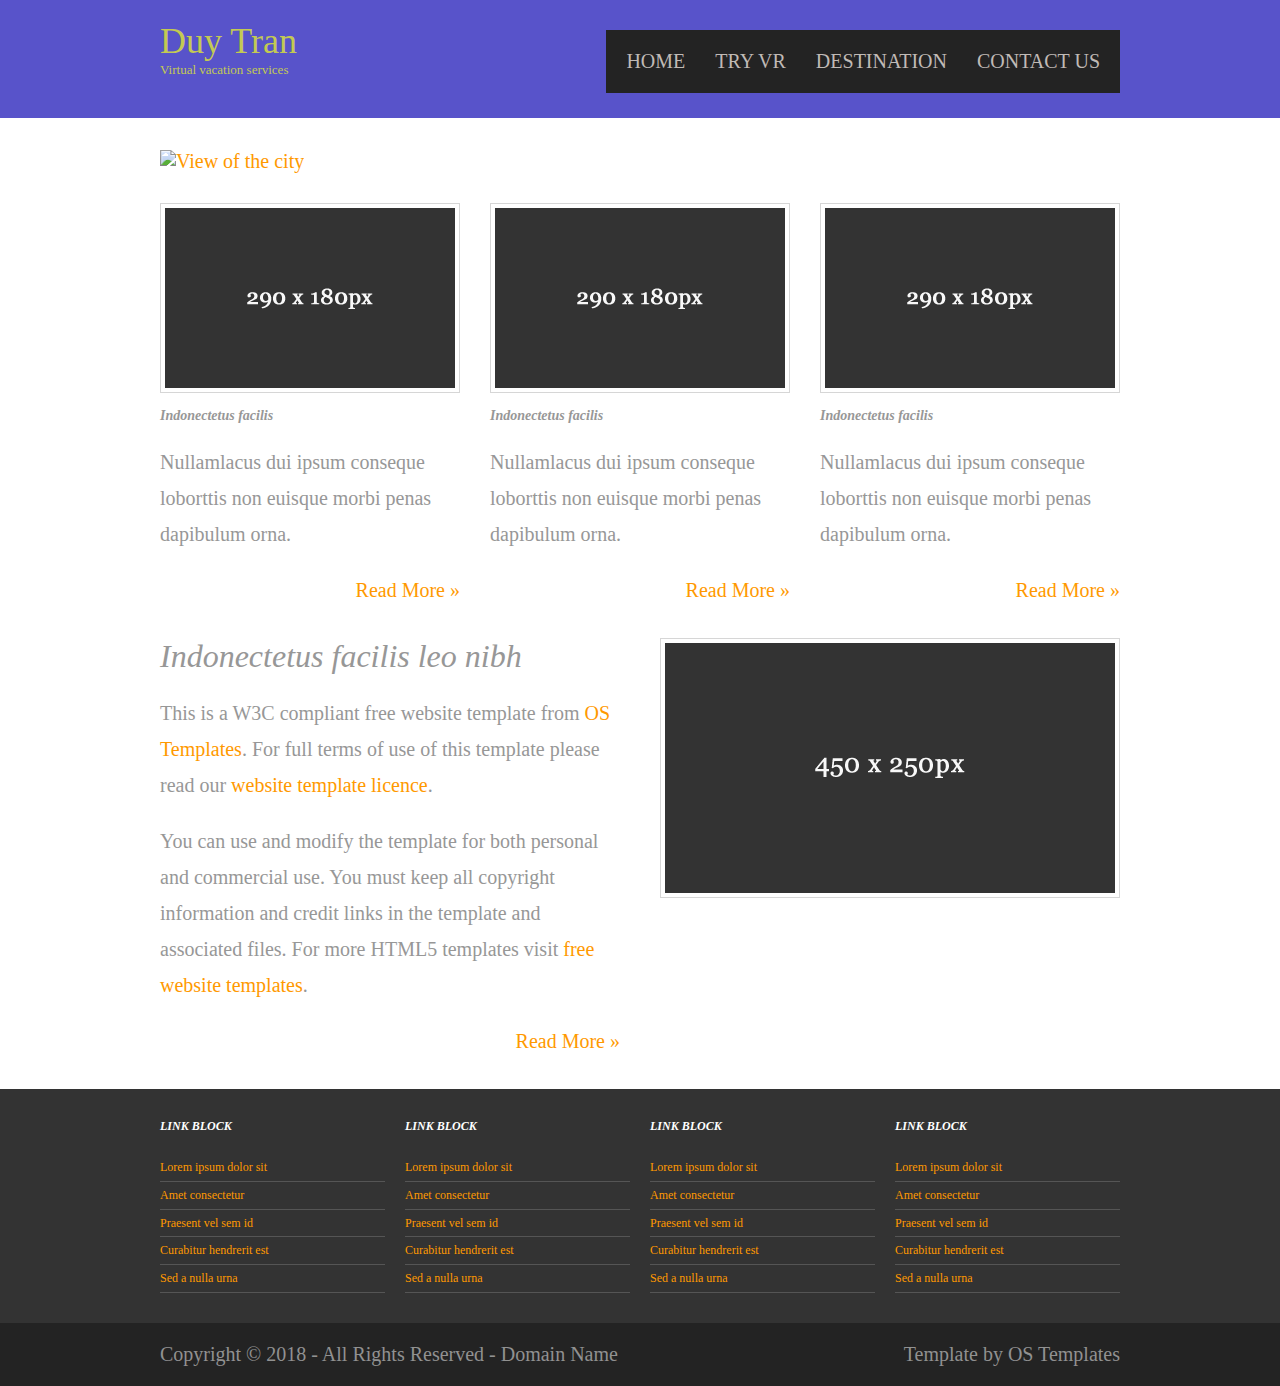
==== index.html @ 193c51e2 "assign3" ====
<!DOCTYPE html>
<html lang="en" dir="ltr">
<head>
<title>Virtual Vacation services</title>
<meta charset="UTF-8">
<link rel="stylesheet" href="styles/layout.css" type="text/css">
<!--[if lt IE 9]><script src="scripts/html5shiv.js"></script><![endif]-->
</head>
<body>
<div class="wrapper row1">
  <header id="header" class="clear">
    <div id="hgroup">
      <h1><a href="#">Duy Tran</a></h1>
      <h2>Virtual vacation services</h2>
    </div>
    <nav>
      <ul>
        <li><a href="#">Home</a></li>
        <li><a href="#">Try VR</a></li>
        <li><a href="#">Destination</a></li>
        <li class="last"><a href="#">Contact Us</a></li>
      </ul>
    </nav>
  </header>
</div>
<!-- content -->
<div class="wrapper row2">
  <div id="container" class="clear">
    <!-- Slider -->
    <section id="slider"><a href="#"><img src="C:/Users/duytr/OneDrive/Pictures/hochiminhcity.jpg" alt="View of the city" width="960" height="360"></a></section>
    <!-- main content -->
    <div id="homepage">
      <!-- Services -->
      <section id="services" class="clear">
        <article class="one_third">
          <figure><img src="images/demo/290x180.gif" width="290" height="180" alt="">
            <figcaption>
              <h2>Indonectetus facilis</h2>
              <p>Nullamlacus dui ipsum conseque loborttis non euisque morbi penas dapibulum orna.</p>
              <footer class="more"><a href="#">Read More &raquo;</a></footer>
            </figcaption>
          </figure>
        </article>
        <article class="one_third">
          <figure><img src="images/demo/290x180.gif" width="290" height="180" alt="">
            <figcaption>
              <h2>Indonectetus facilis</h2>
              <p>Nullamlacus dui ipsum conseque loborttis non euisque morbi penas dapibulum orna.</p>
              <footer class="more"><a href="#">Read More &raquo;</a></footer>
            </figcaption>
          </figure>
        </article>
        <article class="one_third lastbox">
          <figure><img src="images/demo/290x180.gif" width="290" height="180" alt="">
            <figcaption>
              <h2>Indonectetus facilis</h2>
              <p>Nullamlacus dui ipsum conseque loborttis non euisque morbi penas dapibulum orna.</p>
              <footer class="more"><a href="#">Read More &raquo;</a></footer>
            </figcaption>
          </figure>
        </article>
      </section>
      <!-- / Services -->
      <!-- ########################################################################################## -->
      <!-- ########################################################################################## -->
      <!-- ########################################################################################## -->
      <!-- ########################################################################################## -->
      <!-- Introduction -->
      <section id="intro" class="last clear">
        <article>
          <figure><img src="images/demo/450x250.gif" width="450" height="250" alt="">
            <figcaption>
              <h2>Indonectetus facilis leo nibh</h2>
              <p>This is a W3C compliant free website template from <a href="https://www.os-templates.com/" title="Free Website Templates">OS Templates</a>. For full terms of use of this template please read our <a href="https://www.os-templates.com/template-terms">website template licence</a>.</p>
              <p>You can use and modify the template for both personal and commercial use. You must keep all copyright information and credit links in the template and associated files. For more HTML5 templates visit <a href="https://www.os-templates.com/">free website templates</a>.</p>
              <footer class="more"><a href="#">Read More &raquo;</a></footer>
            </figcaption>
          </figure>
        </article>
      </section>
      <!-- / Introduction -->
    </div>
    <!-- / content body -->
  </div>
</div>
<!-- Footer -->
<div class="wrapper row3">
  <div id="footer" class="clear">
    <!-- Section One -->
    <section class="one_quarter">
      <h2 class="title">Link Block</h2>
      <nav>
        <ul>
          <li><a href="#">Lorem ipsum dolor sit</a></li>
          <li><a href="#">Amet consectetur</a></li>
          <li><a href="#">Praesent vel sem id</a></li>
          <li><a href="#">Curabitur hendrerit est</a></li>
          <li class="last"><a href="#">Sed a nulla urna</a></li>
        </ul>
      </nav>
    </section>
    <!-- Section Two -->
    <section class="one_quarter">
      <h2 class="title">Link Block</h2>
      <nav>
        <ul>
          <li><a href="#">Lorem ipsum dolor sit</a></li>
          <li><a href="#">Amet consectetur</a></li>
          <li><a href="#">Praesent vel sem id</a></li>
          <li><a href="#">Curabitur hendrerit est</a></li>
          <li class="last"><a href="#">Sed a nulla urna</a></li>
        </ul>
      </nav>
    </section>
    <!-- Section Three -->
    <section class="one_quarter">
      <h2 class="title">Link Block</h2>
      <nav>
        <ul>
          <li><a href="#">Lorem ipsum dolor sit</a></li>
          <li><a href="#">Amet consectetur</a></li>
          <li><a href="#">Praesent vel sem id</a></li>
          <li><a href="#">Curabitur hendrerit est</a></li>
          <li class="last"><a href="#">Sed a nulla urna</a></li>
        </ul>
      </nav>
    </section>
    <!-- Section Four -->
    <section class="one_quarter lastbox">
      <h2 class="title">Link Block</h2>
      <nav>
        <ul>
          <li><a href="#">Lorem ipsum dolor sit</a></li>
          <li><a href="#">Amet consectetur</a></li>
          <li><a href="#">Praesent vel sem id</a></li>
          <li><a href="#">Curabitur hendrerit est</a></li>
          <li class="last"><a href="#">Sed a nulla urna</a></li>
        </ul>
      </nav>
    </section>
    <!-- / Section -->
  </div>
</div>
<!-- Copyright -->
<div class="wrapper row4">
  <footer id="copyright" class="clear">
    <p class="fl_left">Copyright &copy; 2018 - All Rights Reserved - <a href="#">Domain Name</a></p>
    <p class="fl_right">Template by <a target="_blank" href="https://www.os-templates.com/" title="Free Website Templates">OS Templates</a></p>
  </footer>
</div>
</body>
</html>
---- styles/layout.css ----
/*
HTML 5 Template Name: Basic 88
File: Layout CSS
Author: OS Templates
Author URI: https://www.os-templates.com/
Licence: <a href="https://www.os-templates.com/template-terms">Website Template Licence</a>
*/

html{overflow-y:scroll;} /* Forces a scrollbar when the viewport is larger than the websites content - CSS3 */

body{margin:0; padding:0; font-size:20px; font-family:cursive, "Pacifico", Times, serif; color:#919191; background-color:#232323;}

.clear:after{content:"."; display:block; height:0; clear:both; visibility:hidden; line-height:0;}
.clear{display:block; clear:both;}
html[xmlns] .clear{display:block;}
* html .clear{height:1%;}

a{outline:none; text-decoration:none;}

code{font-weight:normal; font-style:normal; font-family:Georgia, "Times New Roman", Times, serif;}

.fl_left{float:left;}
.fl_right{float:right;}

img{margin:0; padding:0; border:none; line-height:normal; vertical-align:middle;}
.imgholder, .imgl, .imgr{padding:4px; border:1px solid #D6D6D6; text-align:center;}
.imgl{float:left; margin:0 15px 15px 0; clear:left;}
.imgr{float:right; margin:0 0 15px 15px; clear:right;}

/*----------------------------------------------HTML 5 Overrides-------------------------------------*/

address, article, aside, figcaption, figure, footer, header, nav, section{display:block; margin:0; padding:0;}

q{display:block; padding:0 10px 8px 10px; color:#979797; background-color:#ECECEC; font-style:italic; line-height:normal;}
q:before{content:'� '; font-size:26px;}
q:after{content:' �'; font-size:26px; line-height:0;}

/* ----------------------------------------------Wrapper-------------------------------------*/

div.wrapper{display:block; width:100%; margin:0; padding:0; text-align:left;}

.row1, .row1 a{color:#C3CA53;  background-color:#5853CA ;}
.row2{color:#979797; background-color:#FFFFFF;}
.row2 a{color:#FF9900; background-color:#FFFFFF;}
.row3{color:#989898; background-color:#333333;}
.row3 a{color:#FF9900; background-color:#333333;}
.row4, .row4 a{color:#919191; background-color:#232323;}

/*----------------------------------------------Generalise-------------------------------------*/

#header, #container, #footer, #copyright{display:block; width:960px; margin:0 auto;}

nav ul{margin:0; padding:0; list-style:none;}

h1, h2, h3, h4, h5, h6{margin:0; padding:0; font-size:32px; font-weight:normal; font-style:italic; line-height:normal;}

address{font-style:normal;}

blockquote, q{display:block; padding:8px 10px; color:#979797; background-color:#ECECEC; font-style:italic; line-height:normal;}
blockquote:before, q:before{content:'� '; font-size:26px;}
blockquote:after, q:after{content:' �'; font-size:26px; line-height:0;}

form, fieldset, legend{margin:0; padding:0; border:none;}
legend{display:none;}
input, textarea, select{font-size:12px; font-family:Georgia,"Times New Roman",Times,serif;}

.one_quarter, .two_quarter, .three_quarter, .four_quarter{display:block; float:left; margin:0 20px 0 0;}
.one_quarter{width:225px;}
.two_quarter{width:470px;}
.three_quarter{width:715px;}
.four_quarter{width:960px; float:none; margin-right:0; clear:both;}

.one_third, .two_third, .three_third{display:block; float:left; margin:0 30px 0 0;}
.one_third{width:300px;}
.two_third{width:630px;}
.three_third{width:960px; float:none; margin-right:0; clear:both;}

.lastbox{margin-right:0;}

/*----------------------------------------------Header-------------------------------------*/

#header{padding:20px 0;}

#header #hgroup{float:left; margin:0 0 20px 0;}
#header #hgroup h1, #header #hgroup h2{font-weight:normal; font-style:normal; text-transform:none;}
#header #hgroup h1{font-size:36px;}
#header #hgroup h2{font-size:13px;}

#header nav{display:block; float:right; margin:10px 0 0 0; padding:20px 0; color:#C0BAB6; background-color:#232323;}
#header nav ul{padding:0 20px;}
#header nav li{display:inline; margin-right:25px; text-transform:uppercase;}
#header nav li.last{margin-right:0;}
#header nav li a{color:#C0BAB6; background-color:#232323;}
#header nav li a:hover{color:#FF9900; background-color:#232323;}

/*----------------------------------------------Content Area-------------------------------------*/

#container{padding:30px 0;}
#container section{display:block; width:100%; margin:0 0 30px 0; padding:0;}
#container .last{margin:0;}
#container .more{text-align:right;}

/* ------Slider-----*/

#container #slider{}

/* ------Main Content-----*/

#container #homepage{display:block; width:100%; line-height:1.8em;}

#container #homepage #services{}
#container #homepage #services article{}
#container #homepage #services article figure{}
#container #homepage #services article figure img{margin:0 0 15px 0; padding:4px; border:1px solid #D6D6D6;}
#container #homepage #services article figure figcaption{}
#container #homepage #services article figure h2{font-size:14px; font-weight:bold;}
#container #homepage #services article figure footer{}

#container #homepage #intro{}
#container #homepage #intro article{}
#container #homepage #intro article figure{}
#container #homepage #intro article figure img{float:right; margin:0 0 10px 0; padding:4px; border:1px solid #D6D6D6;}
#container #homepage #intro article figure figcaption{float:left; width:460px;}
#container #homepage #intro article figure h2{}
#container #homepage #intro article figure footer{}

/*----------------------------------------------Footer-------------------------------------*/

#footer{padding:30px 0; font-size:12px; line-height:1.4em;}

#footer section h2.title{margin:0 0 25px 0; padding:0; color:#FFFFFF; background-color:#333333; font-size:12px; font-weight:bold; text-transform:uppercase;}

#footer section nav li{margin:0 0 5px 0; padding:0 0 5px 0; border-bottom:1px solid #555555;}
#footer section nav li.last{margin:0;}

/*----------------------------------------------Copyright-------------------------------------*/

#copyright{padding:20px 0;}
#copyright p{margin:0; padding: 0;}
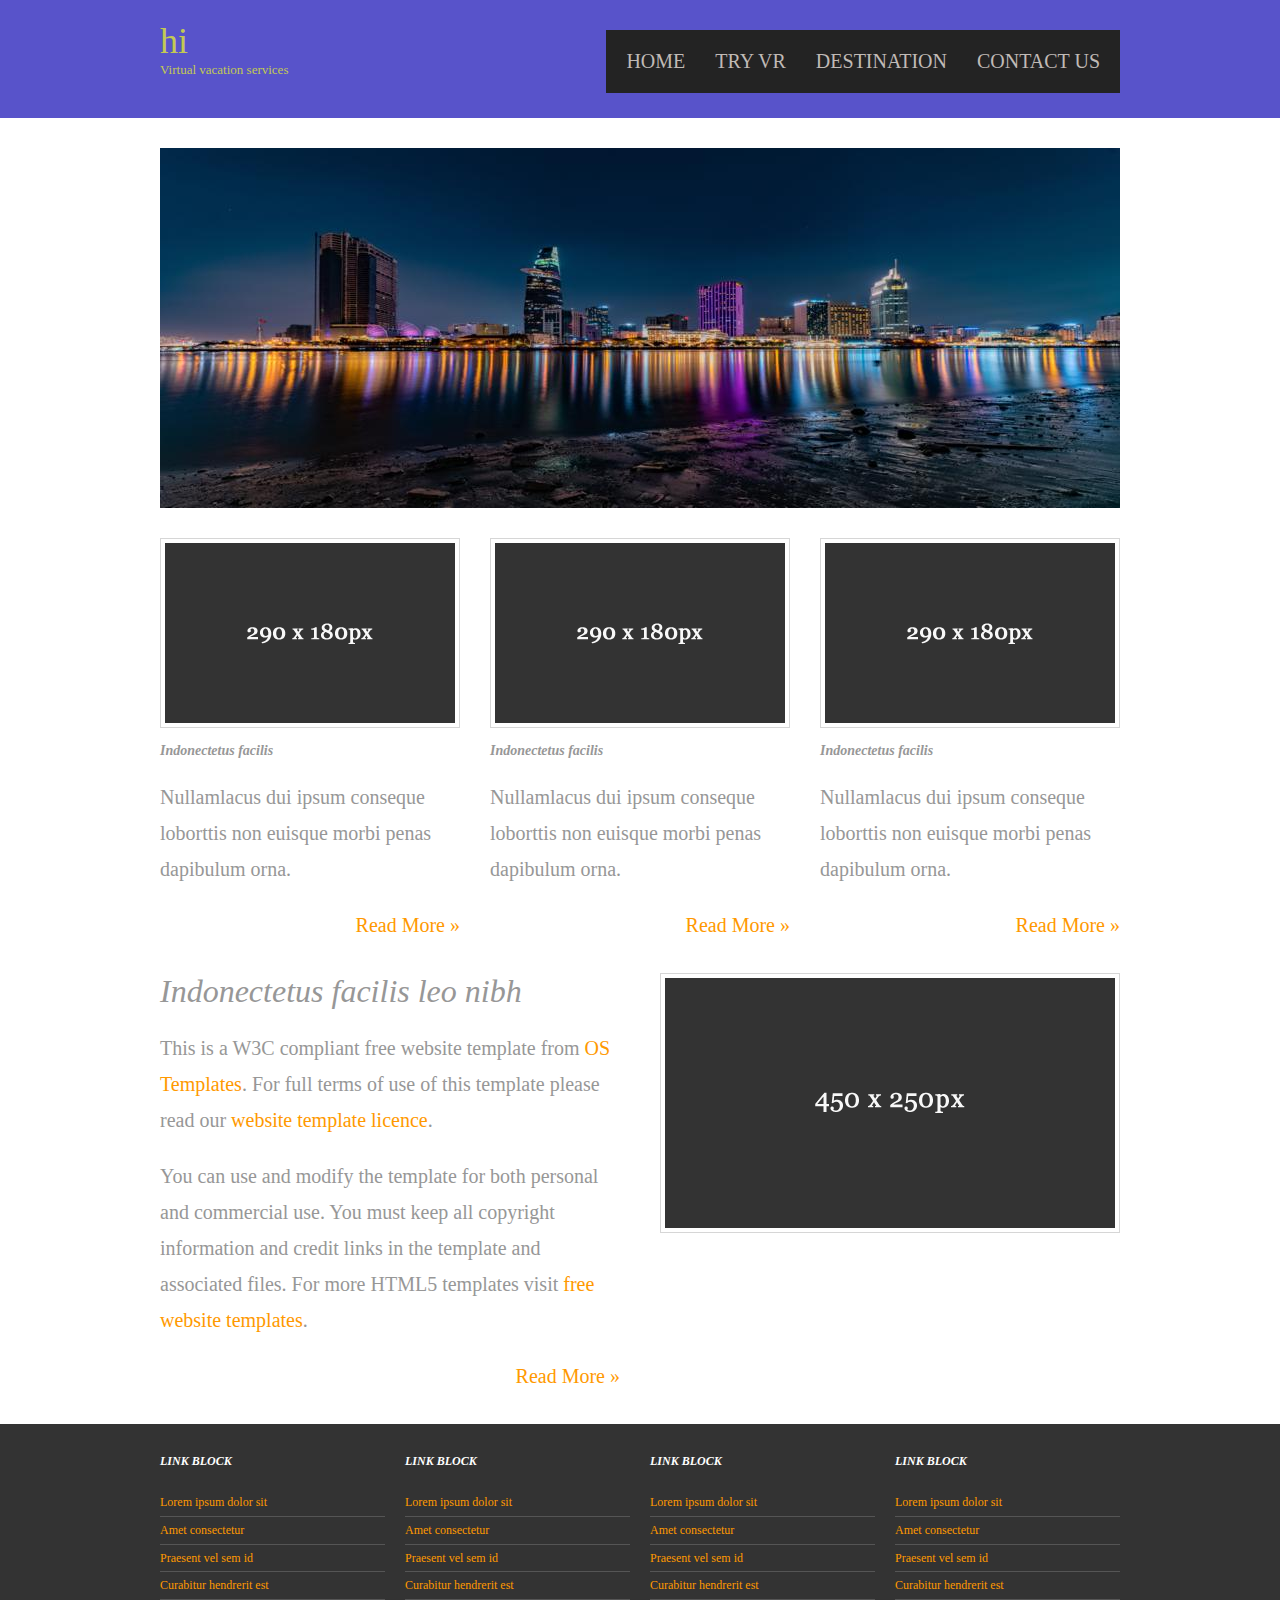
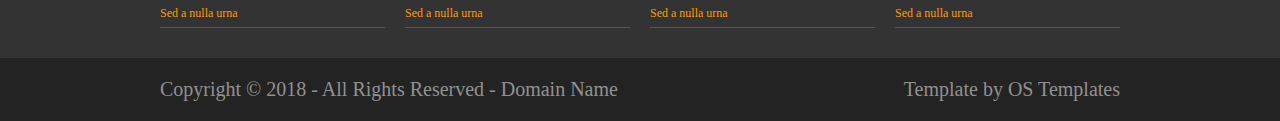
==== commit ec537716: "pic" ====
--- a/index.html
+++ b/index.html
@@ -1,152 +1,161 @@
 <!DOCTYPE html>
 <html lang="en" dir="ltr">
+
 <head>
-<title>Virtual Vacation services</title>
-<meta charset="UTF-8">
-<link rel="stylesheet" href="styles/layout.css" type="text/css">
-<!--[if lt IE 9]><script src="scripts/html5shiv.js"></script><![endif]-->
+  <title>Virtual Vacation services</title>
+  <meta charset="UTF-8">
+  <link rel="stylesheet" href="styles/layout.css" type="text/css">
+  <!--[if lt IE 9]><script src="scripts/html5shiv.js"></script><![endif]-->
 </head>
+
 <body>
-<div class="wrapper row1">
-  <header id="header" class="clear">
-    <div id="hgroup">
-      <h1><a href="#">Duy Tran</a></h1>
-      <h2>Virtual vacation services</h2>
-    </div>
-    <nav>
-      <ul>
-        <li><a href="#">Home</a></li>
-        <li><a href="#">Try VR</a></li>
-        <li><a href="#">Destination</a></li>
-        <li class="last"><a href="#">Contact Us</a></li>
-      </ul>
-    </nav>
-  </header>
-</div>
-<!-- content -->
-<div class="wrapper row2">
-  <div id="container" class="clear">
-    <!-- Slider -->
-    <section id="slider"><a href="#"><img src="C:/Users/duytr/OneDrive/Pictures/hochiminhcity.jpg" alt="View of the city" width="960" height="360"></a></section>
-    <!-- main content -->
-    <div id="homepage">
-      <!-- Services -->
-      <section id="services" class="clear">
-        <article class="one_third">
-          <figure><img src="images/demo/290x180.gif" width="290" height="180" alt="">
-            <figcaption>
-              <h2>Indonectetus facilis</h2>
-              <p>Nullamlacus dui ipsum conseque loborttis non euisque morbi penas dapibulum orna.</p>
-              <footer class="more"><a href="#">Read More &raquo;</a></footer>
-            </figcaption>
-          </figure>
-        </article>
-        <article class="one_third">
-          <figure><img src="images/demo/290x180.gif" width="290" height="180" alt="">
-            <figcaption>
-              <h2>Indonectetus facilis</h2>
-              <p>Nullamlacus dui ipsum conseque loborttis non euisque morbi penas dapibulum orna.</p>
-              <footer class="more"><a href="#">Read More &raquo;</a></footer>
-            </figcaption>
-          </figure>
-        </article>
-        <article class="one_third lastbox">
-          <figure><img src="images/demo/290x180.gif" width="290" height="180" alt="">
-            <figcaption>
-              <h2>Indonectetus facilis</h2>
-              <p>Nullamlacus dui ipsum conseque loborttis non euisque morbi penas dapibulum orna.</p>
-              <footer class="more"><a href="#">Read More &raquo;</a></footer>
-            </figcaption>
-          </figure>
-        </article>
-      </section>
-      <!-- / Services -->
-      <!-- ########################################################################################## -->
-      <!-- ########################################################################################## -->
-      <!-- ########################################################################################## -->
-      <!-- ########################################################################################## -->
-      <!-- Introduction -->
-      <section id="intro" class="last clear">
-        <article>
-          <figure><img src="images/demo/450x250.gif" width="450" height="250" alt="">
-            <figcaption>
-              <h2>Indonectetus facilis leo nibh</h2>
-              <p>This is a W3C compliant free website template from <a href="https://www.os-templates.com/" title="Free Website Templates">OS Templates</a>. For full terms of use of this template please read our <a href="https://www.os-templates.com/template-terms">website template licence</a>.</p>
-              <p>You can use and modify the template for both personal and commercial use. You must keep all copyright information and credit links in the template and associated files. For more HTML5 templates visit <a href="https://www.os-templates.com/">free website templates</a>.</p>
-              <footer class="more"><a href="#">Read More &raquo;</a></footer>
-            </figcaption>
-          </figure>
-        </article>
-      </section>
-      <!-- / Introduction -->
-    </div>
-    <!-- / content body -->
-  </div>
-</div>
-<!-- Footer -->
-<div class="wrapper row3">
-  <div id="footer" class="clear">
-    <!-- Section One -->
-    <section class="one_quarter">
-      <h2 class="title">Link Block</h2>
+  <div class="wrapper row1">
+    <header id="header" class="clear">
+      <div id="hgroup">
+        <h1><a href="#">hi</a></h1>
+        <h2>Virtual vacation services</h2>
+      </div>
       <nav>
         <ul>
-          <li><a href="#">Lorem ipsum dolor sit</a></li>
-          <li><a href="#">Amet consectetur</a></li>
-          <li><a href="#">Praesent vel sem id</a></li>
-          <li><a href="#">Curabitur hendrerit est</a></li>
-          <li class="last"><a href="#">Sed a nulla urna</a></li>
+          <li><a href="#">Home</a></li>
+          <li><a href="#">Try VR</a></li>
+          <li><a href="#">Destination</a></li>
+          <li class="last"><a href="#">Contact Us</a></li>
         </ul>
       </nav>
-    </section>
-    <!-- Section Two -->
-    <section class="one_quarter">
-      <h2 class="title">Link Block</h2>
-      <nav>
-        <ul>
-          <li><a href="#">Lorem ipsum dolor sit</a></li>
-          <li><a href="#">Amet consectetur</a></li>
-          <li><a href="#">Praesent vel sem id</a></li>
-          <li><a href="#">Curabitur hendrerit est</a></li>
-          <li class="last"><a href="#">Sed a nulla urna</a></li>
-        </ul>
-      </nav>
-    </section>
-    <!-- Section Three -->
-    <section class="one_quarter">
-      <h2 class="title">Link Block</h2>
-      <nav>
-        <ul>
-          <li><a href="#">Lorem ipsum dolor sit</a></li>
-          <li><a href="#">Amet consectetur</a></li>
-          <li><a href="#">Praesent vel sem id</a></li>
-          <li><a href="#">Curabitur hendrerit est</a></li>
-          <li class="last"><a href="#">Sed a nulla urna</a></li>
-        </ul>
-      </nav>
-    </section>
-    <!-- Section Four -->
-    <section class="one_quarter lastbox">
-      <h2 class="title">Link Block</h2>
-      <nav>
-        <ul>
-          <li><a href="#">Lorem ipsum dolor sit</a></li>
-          <li><a href="#">Amet consectetur</a></li>
-          <li><a href="#">Praesent vel sem id</a></li>
-          <li><a href="#">Curabitur hendrerit est</a></li>
-          <li class="last"><a href="#">Sed a nulla urna</a></li>
-        </ul>
-      </nav>
-    </section>
-    <!-- / Section -->
+    </header>
   </div>
-</div>
-<!-- Copyright -->
-<div class="wrapper row4">
-  <footer id="copyright" class="clear">
-    <p class="fl_left">Copyright &copy; 2018 - All Rights Reserved - <a href="#">Domain Name</a></p>
-    <p class="fl_right">Template by <a target="_blank" href="https://www.os-templates.com/" title="Free Website Templates">OS Templates</a></p>
-  </footer>
-</div>
+  <!-- content -->
+  <div class="wrapper row2">
+    <div id="container" class="clear">
+      <!-- Slider -->
+      <section id="slider"><a href="#"><img src="images/hochiminhcity.jpg"
+            alt="View of the city" width="960" height="360"></a></section>
+      <!-- main content -->
+      <div id="homepage">
+        <!-- Services -->
+        <section id="services" class="clear">
+          <article class="one_third">
+            <figure><img src="images/demo/290x180.gif" width="290" height="180" alt="">
+              <figcaption>
+                <h2>Indonectetus facilis</h2>
+                <p>Nullamlacus dui ipsum conseque loborttis non euisque morbi penas dapibulum orna.</p>
+                <footer class="more"><a href="#">Read More &raquo;</a></footer>
+              </figcaption>
+            </figure>
+          </article>
+          <article class="one_third">
+            <figure><img src="images/demo/290x180.gif" width="290" height="180" alt="">
+              <figcaption>
+                <h2>Indonectetus facilis</h2>
+                <p>Nullamlacus dui ipsum conseque loborttis non euisque morbi penas dapibulum orna.</p>
+                <footer class="more"><a href="#">Read More &raquo;</a></footer>
+              </figcaption>
+            </figure>
+          </article>
+          <article class="one_third lastbox">
+            <figure><img src="images/demo/290x180.gif" width="290" height="180" alt="">
+              <figcaption>
+                <h2>Indonectetus facilis</h2>
+                <p>Nullamlacus dui ipsum conseque loborttis non euisque morbi penas dapibulum orna.</p>
+                <footer class="more"><a href="#">Read More &raquo;</a></footer>
+              </figcaption>
+            </figure>
+          </article>
+        </section>
+        <!-- / Services -->
+        <!-- ########################################################################################## -->
+        <!-- ########################################################################################## -->
+        <!-- ########################################################################################## -->
+        <!-- ########################################################################################## -->
+        <!-- Introduction -->
+        <section id="intro" class="last clear">
+          <article>
+            <figure><img src="images/demo/450x250.gif" width="450" height="250" alt="">
+              <figcaption>
+                <h2>Indonectetus facilis leo nibh</h2>
+                <p>This is a W3C compliant free website template from <a href="https://www.os-templates.com/"
+                    title="Free Website Templates">OS Templates</a>. For full terms of use of this template please read
+                  our <a href="https://www.os-templates.com/template-terms">website template licence</a>.</p>
+                <p>You can use and modify the template for both personal and commercial use. You must keep all copyright
+                  information and credit links in the template and associated files. For more HTML5 templates visit <a
+                    href="https://www.os-templates.com/">free website templates</a>.</p>
+                <footer class="more"><a href="#">Read More &raquo;</a></footer>
+              </figcaption>
+            </figure>
+          </article>
+        </section>
+        <!-- / Introduction -->
+      </div>
+      <!-- / content body -->
+    </div>
+  </div>
+  <!-- Footer -->
+  <div class="wrapper row3">
+    <div id="footer" class="clear">
+      <!-- Section One -->
+      <section class="one_quarter">
+        <h2 class="title">Link Block</h2>
+        <nav>
+          <ul>
+            <li><a href="#">Lorem ipsum dolor sit</a></li>
+            <li><a href="#">Amet consectetur</a></li>
+            <li><a href="#">Praesent vel sem id</a></li>
+            <li><a href="#">Curabitur hendrerit est</a></li>
+            <li class="last"><a href="#">Sed a nulla urna</a></li>
+          </ul>
+        </nav>
+      </section>
+      <!-- Section Two -->
+      <section class="one_quarter">
+        <h2 class="title">Link Block</h2>
+        <nav>
+          <ul>
+            <li><a href="#">Lorem ipsum dolor sit</a></li>
+            <li><a href="#">Amet consectetur</a></li>
+            <li><a href="#">Praesent vel sem id</a></li>
+            <li><a href="#">Curabitur hendrerit est</a></li>
+            <li class="last"><a href="#">Sed a nulla urna</a></li>
+          </ul>
+        </nav>
+      </section>
+      <!-- Section Three -->
+      <section class="one_quarter">
+        <h2 class="title">Link Block</h2>
+        <nav>
+          <ul>
+            <li><a href="#">Lorem ipsum dolor sit</a></li>
+            <li><a href="#">Amet consectetur</a></li>
+            <li><a href="#">Praesent vel sem id</a></li>
+            <li><a href="#">Curabitur hendrerit est</a></li>
+            <li class="last"><a href="#">Sed a nulla urna</a></li>
+          </ul>
+        </nav>
+      </section>
+      <!-- Section Four -->
+      <section class="one_quarter lastbox">
+        <h2 class="title">Link Block</h2>
+        <nav>
+          <ul>
+            <li><a href="#">Lorem ipsum dolor sit</a></li>
+            <li><a href="#">Amet consectetur</a></li>
+            <li><a href="#">Praesent vel sem id</a></li>
+            <li><a href="#">Curabitur hendrerit est</a></li>
+            <li class="last"><a href="#">Sed a nulla urna</a></li>
+          </ul>
+        </nav>
+      </section>
+      <!-- / Section -->
+    </div>
+  </div>
+  <!-- Copyright -->
+  <div class="wrapper row4">
+    <footer id="copyright" class="clear">
+      <p class="fl_left">Copyright &copy; 2018 - All Rights Reserved - <a href="#">Domain Name</a></p>
+      <p class="fl_right">Template by <a target="_blank" href="https://www.os-templates.com/"
+          title="Free Website Templates">OS Templates</a></p>
+    </footer>
+  </div>
 </body>
-</html>
+
+</html>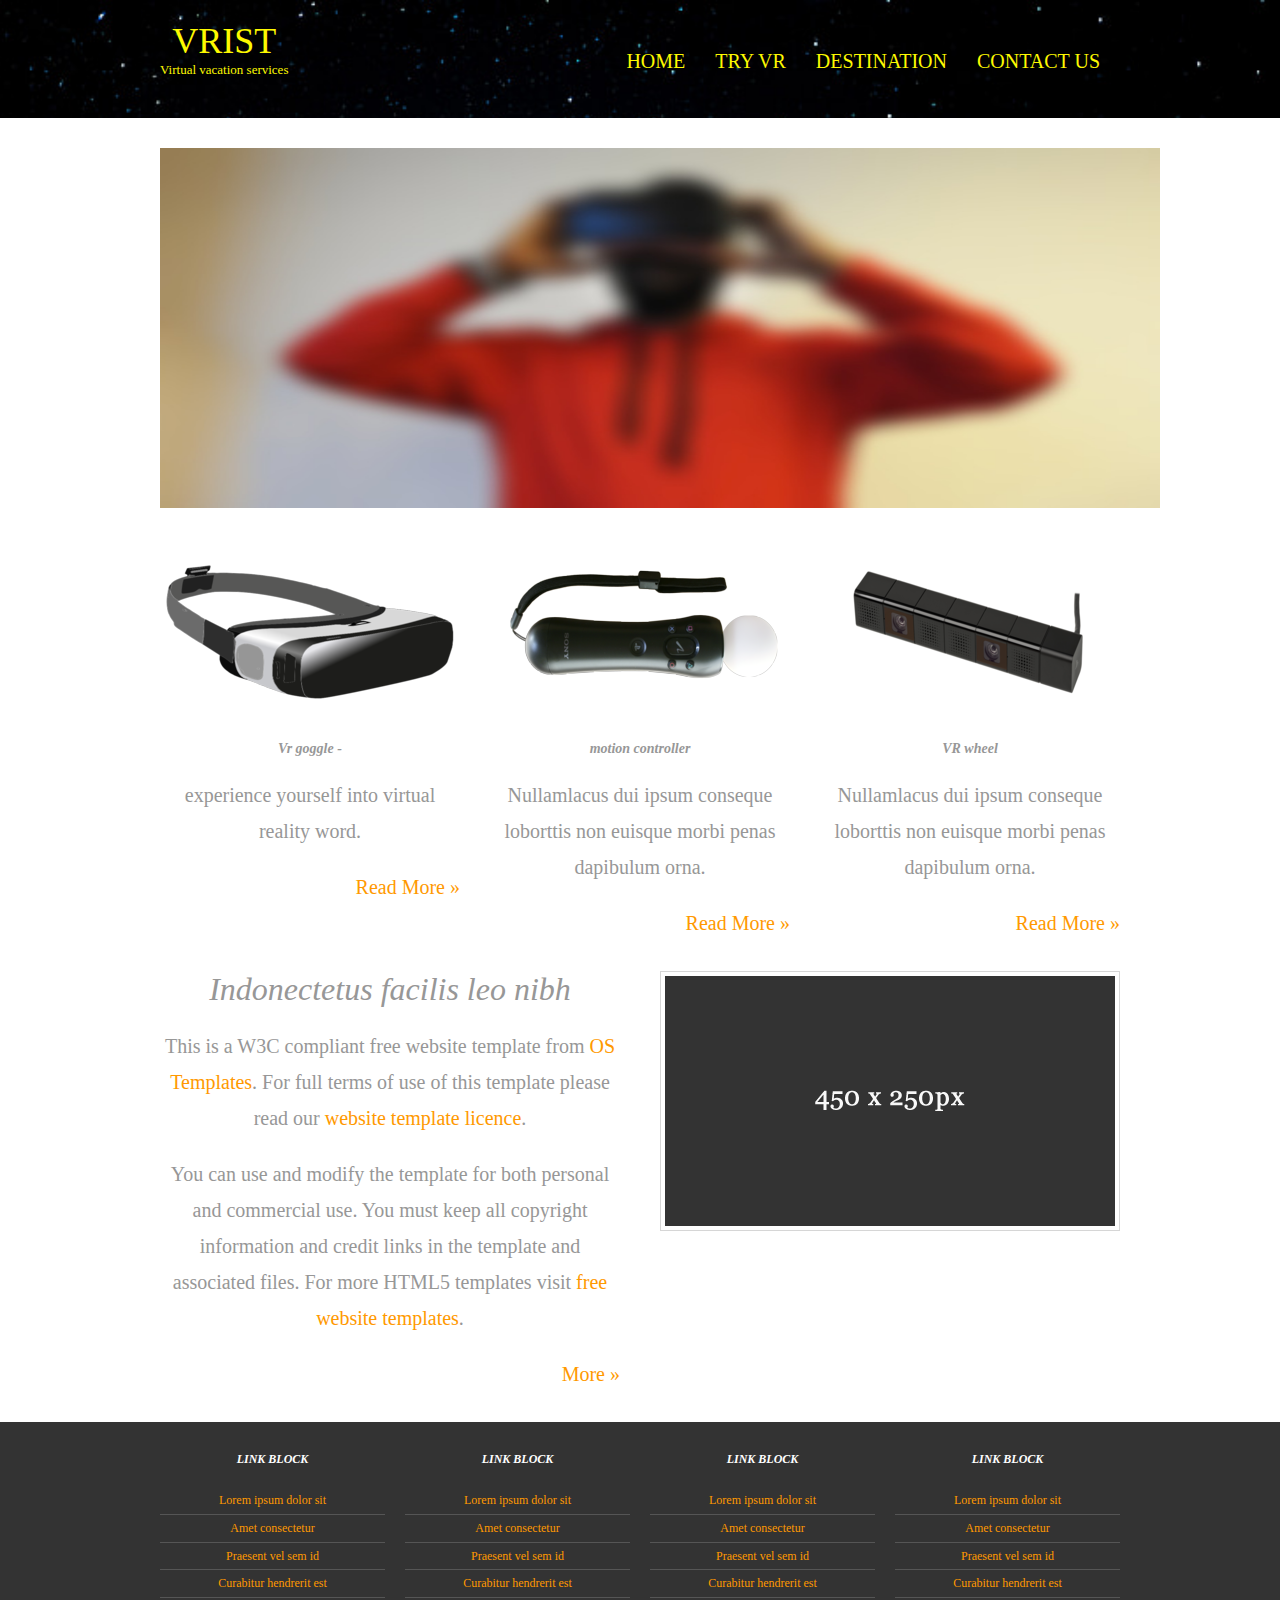
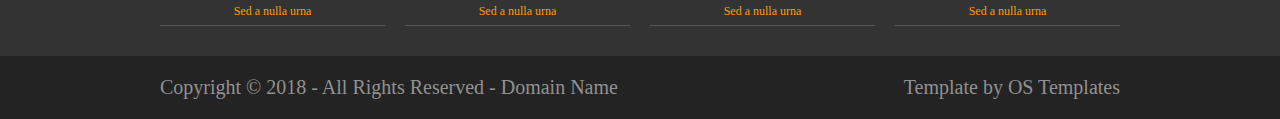
==== commit a7715495: "a" ====
--- a/index.html
+++ b/index.html
@@ -12,7 +12,7 @@
   <div class="wrapper row1">
     <header id="header" class="clear">
       <div id="hgroup">
-        <h1><a href="#">hi</a></h1>
+        <h1><a href="#">VRIST</a></h1>
         <h2>Virtual vacation services</h2>
       </div>
       <nav>
@@ -29,34 +29,34 @@
   <div class="wrapper row2">
     <div id="container" class="clear">
       <!-- Slider -->
-      <section id="slider"><a href="#"><img src="images/hochiminhcity.jpg"
-            alt="View of the city" width="960" height="360"></a></section>
+      <section id="slider"><a href="#"><img src="images/man-black-virtual-reality-samsung-gear-preview.jpg"
+            alt="View of the city" width="1000" height="360" style="border: 0px"></a></section>  
       <!-- main content -->
       <div id="homepage">
         <!-- Services -->
         <section id="services" class="clear">
           <article class="one_third">
-            <figure><img src="images/demo/290x180.gif" width="290" height="180" alt="">
+            <figure><img src="images/publicdomainq-virtual_reality_headset.png" width="290" height="180" alt="Goggle" style="border: 0px">
               <figcaption>
-                <h2>Indonectetus facilis</h2>
-                <p>Nullamlacus dui ipsum conseque loborttis non euisque morbi penas dapibulum orna.</p>
+                <h2>Vr goggle -</h2>
+                <p>experience yourself into virtual reality word.</p>
                 <footer class="more"><a href="#">Read More &raquo;</a></footer>
               </figcaption>
             </figure>
           </article>
           <article class="one_third">
-            <figure><img src="images/demo/290x180.gif" width="290" height="180" alt="">
+            <figure><img src="images/PSMove.png" width="290" height="180" alt="Motion Controller" style="border: 0px">
               <figcaption>
-                <h2>Indonectetus facilis</h2>
+                <h2>motion controller</h2>
                 <p>Nullamlacus dui ipsum conseque loborttis non euisque morbi penas dapibulum orna.</p>
                 <footer class="more"><a href="#">Read More &raquo;</a></footer>
               </figcaption>
             </figure>
           </article>
           <article class="one_third lastbox">
-            <figure><img src="images/demo/290x180.gif" width="290" height="180" alt="">
+            <figure><img src="images/Sony-PlayStation-4-Camera-Mk1.png" width="290" height="180" alt="Camera Speaker" style="border: 0px">
               <figcaption>
-                <h2>Indonectetus facilis</h2>
+                <h2>VR wheel</h2>
                 <p>Nullamlacus dui ipsum conseque loborttis non euisque morbi penas dapibulum orna.</p>
                 <footer class="more"><a href="#">Read More &raquo;</a></footer>
               </figcaption>
@@ -80,7 +80,7 @@
                 <p>You can use and modify the template for both personal and commercial use. You must keep all copyright
                   information and credit links in the template and associated files. For more HTML5 templates visit <a
                     href="https://www.os-templates.com/">free website templates</a>.</p>
-                <footer class="more"><a href="#">Read More &raquo;</a></footer>
+                <footer class="more"><a href="#">More &raquo;</a></footer>
               </figcaption>
             </figure>
           </article>
--- a/styles/layout.css
+++ b/styles/layout.css
@@ -8,7 +8,7 @@
 
 html{overflow-y:scroll;} /* Forces a scrollbar when the viewport is larger than the websites content - CSS3 */
 
-body{margin:0; padding:0; font-size:20px; font-family:cursive, "Pacifico", Times, serif; color:#919191; background-color:#232323;}
+body{margin:0; padding:0; font-size:20px; font-family:cursive, "Pacifico", Times, serif; color:rgb(253, 249, 0); background-color:#232323;}
 
 .clear:after{content:"."; display:block; height:0; clear:both; visibility:hidden; line-height:0;}
 .clear{display:block; clear:both;}
@@ -37,9 +37,9 @@
 
 /* ----------------------------------------------Wrapper-------------------------------------*/
 
-div.wrapper{display:block; width:100%; margin:0; padding:0; text-align:left;}
-
-.row1, .row1 a{color:#C3CA53;  background-color:#5853CA ;}
+div.wrapper{display:block; width:100%; margin:0; padding:0; text-align:center;}
+.row1 a{color: rgb(253, 249, 0) ;}
+.row1{background-image: url("../images/black-night-sky-stars-preview.jpg"); background-repeat: no-repeat; background-size: 100%;}
 .row2{color:#979797; background-color:#FFFFFF;}
 .row2 a{color:#FF9900; background-color:#FFFFFF;}
 .row3{color:#989898; background-color:#333333;}
@@ -54,9 +54,10 @@
 
 h1, h2, h3, h4, h5, h6{margin:0; padding:0; font-size:32px; font-weight:normal; font-style:italic; line-height:normal;}
 
+
 address{font-style:normal;}
 
-blockquote, q{display:block; padding:8px 10px; color:#979797; background-color:#ECECEC; font-style:italic; line-height:normal;}
+blockquote, q{display:block; padding:8px 10px; color:#979797; background-color:rgb(19, 3, 3); font-style:italic; line-height:normal;}
 blockquote:before, q:before{content:'� '; font-size:26px;}
 blockquote:after, q:after{content:' �'; font-size:26px; line-height:0;}
 
@@ -86,12 +87,11 @@
 #header #hgroup h1{font-size:36px;}
 #header #hgroup h2{font-size:13px;}
 
-#header nav{display:block; float:right; margin:10px 0 0 0; padding:20px 0; color:#C0BAB6; background-color:#232323;}
+#header nav{display:block; float:right; margin:10px 0 0 0; padding:20px 0; }
 #header nav ul{padding:0 20px;}
 #header nav li{display:inline; margin-right:25px; text-transform:uppercase;}
 #header nav li.last{margin-right:0;}
-#header nav li a{color:#C0BAB6; background-color:#232323;}
-#header nav li a:hover{color:#FF9900; background-color:#232323;}
+#header nav li a:hover{color:rgb(59, 252, 0);}
 
 /*----------------------------------------------Content Area-------------------------------------*/
 
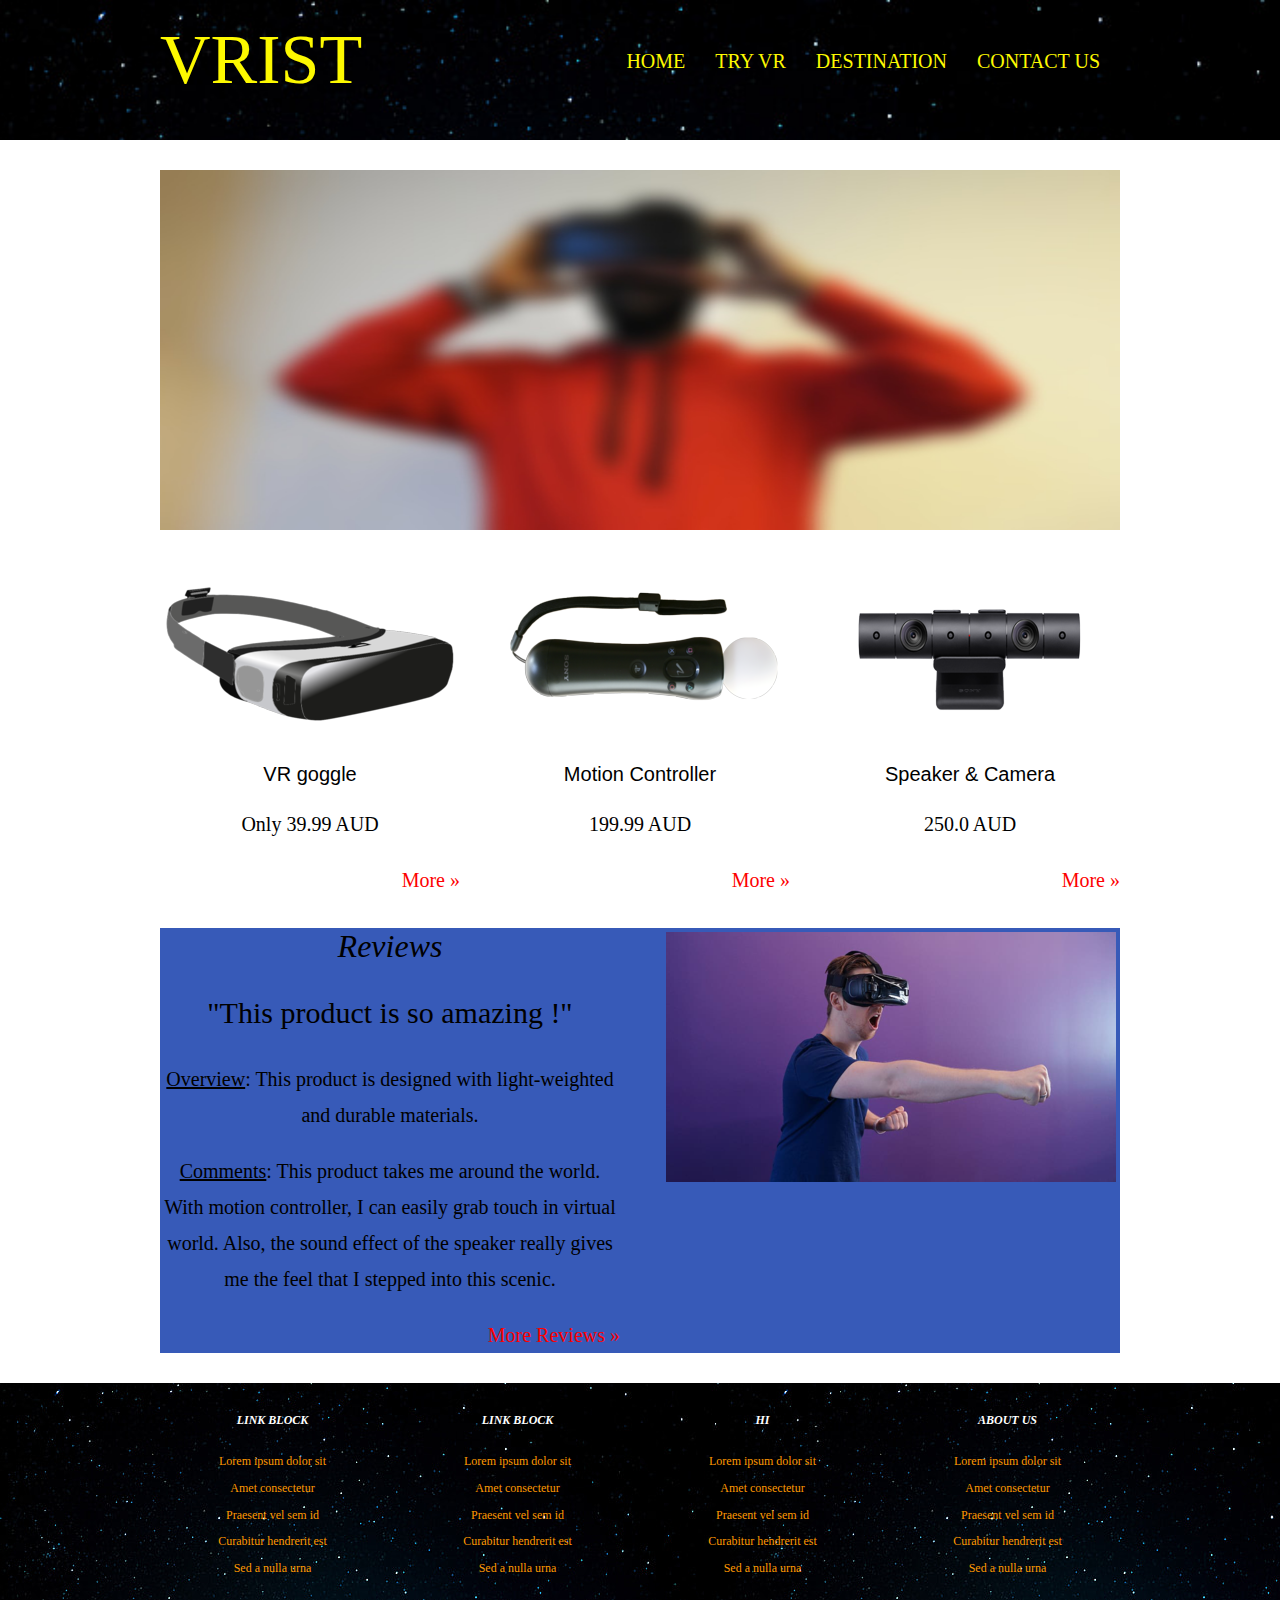
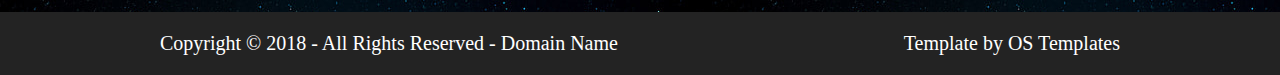
==== commit 9c66a468: "cc" ====
--- a/index.html
+++ b/index.html
@@ -13,7 +13,6 @@
     <header id="header" class="clear">
       <div id="hgroup">
         <h1><a href="#">VRIST</a></h1>
-        <h2>Virtual vacation services</h2>
       </div>
       <nav>
         <ul>
@@ -29,36 +28,36 @@
   <div class="wrapper row2">
     <div id="container" class="clear">
       <!-- Slider -->
-      <section id="slider"><a href="#"><img src="images/man-black-virtual-reality-samsung-gear-preview.jpg"
-            alt="View of the city" width="1000" height="360" style="border: 0px"></a></section>  
+      <section id="slider"><a href="#"><img src="images/virtual-amazing.jpg"
+            alt="View of the city" width= "960" height="360" style="border: 0px"></a></section>  
       <!-- main content -->
       <div id="homepage">
         <!-- Services -->
         <section id="services" class="clear">
           <article class="one_third">
-            <figure><img src="images/publicdomainq-virtual_reality_headset.png" width="290" height="180" alt="Goggle" style="border: 0px">
+            <figure><img src="images/publicdomainq-virtual_reality_headset.png" width="290" height="180" alt="Goggle" style="border: 0px;">
               <figcaption>
-                <h2>Vr goggle -</h2>
-                <p>experience yourself into virtual reality word.</p>
-                <footer class="more"><a href="#">Read More &raquo;</a></footer>
+                <h2>VR goggle</h2>
+                <p>Only 39.99 AUD</p>
+                <footer class="more"><a href="#">More &raquo;</a></footer>
               </figcaption>
             </figure>
           </article>
           <article class="one_third">
-            <figure><img src="images/PSMove.png" width="290" height="180" alt="Motion Controller" style="border: 0px">
+            <figure><img src="images/PSMove.png" width="290" height="180" alt=" Motion Controller" style="border: 0px;">
               <figcaption>
-                <h2>motion controller</h2>
-                <p>Nullamlacus dui ipsum conseque loborttis non euisque morbi penas dapibulum orna.</p>
-                <footer class="more"><a href="#">Read More &raquo;</a></footer>
+                <h2>Motion Controller</h2>
+                <p>199.99 AUD</p>
+                <footer class="more"><a href="#">More &raquo;</a></footer>
               </figcaption>
             </figure>
           </article>
           <article class="one_third lastbox">
-            <figure><img src="images/Sony-PlayStation-4-Camera-Mk1.png" width="290" height="180" alt="Camera Speaker" style="border: 0px">
+            <figure><img src="images/playstation-accessories-ps-camera-two-column-02-us-06feb17.png" width="290" height="180" alt="Camera Speaker" style="border: 0px;">
               <figcaption>
-                <h2>VR wheel</h2>
-                <p>Nullamlacus dui ipsum conseque loborttis non euisque morbi penas dapibulum orna.</p>
-                <footer class="more"><a href="#">Read More &raquo;</a></footer>
+                <h2>Speaker & Camera</h2>
+                <p>250.0 AUD</p>
+                <footer class="more"><a href="#">More &raquo;</a></footer>
               </figcaption>
             </figure>
           </article>
@@ -71,16 +70,14 @@
         <!-- Introduction -->
         <section id="intro" class="last clear">
           <article>
-            <figure><img src="images/demo/450x250.gif" width="450" height="250" alt="">
+            <figure><img src="images/vr-virtual-reality-man-technology.png" width="450" height="250""Experiences" style="border: 0px;">
               <figcaption>
-                <h2>Indonectetus facilis leo nibh</h2>
-                <p>This is a W3C compliant free website template from <a href="https://www.os-templates.com/"
-                    title="Free Website Templates">OS Templates</a>. For full terms of use of this template please read
-                  our <a href="https://www.os-templates.com/template-terms">website template licence</a>.</p>
-                <p>You can use and modify the template for both personal and commercial use. You must keep all copyright
-                  information and credit links in the template and associated files. For more HTML5 templates visit <a
-                    href="https://www.os-templates.com/">free website templates</a>.</p>
-                <footer class="more"><a href="#">More &raquo;</a></footer>
+                <h2>Reviews</h2>
+                <p style="font-size: 30px";>"This product is so amazing !"</p> <u>Overview</u>: This product is designed with light-weighted and durable materials.
+                 </a></p>
+                <p style="text-align: auto;"><u>Comments</u>: This product takes me around the world. With motion controller, I can easily grab touch in virtual world. Also, the
+                  sound effect of the speaker really gives me the feel that I stepped into this scenic.</p>
+                <footer class="more"><a href="#">More Reviews &raquo;</a></footer>
               </figcaption>
             </figure>
           </article>
@@ -121,7 +118,7 @@
       </section>
       <!-- Section Three -->
       <section class="one_quarter">
-        <h2 class="title">Link Block</h2>
+        <h2 class="title">hi</h2>
         <nav>
           <ul>
             <li><a href="#">Lorem ipsum dolor sit</a></li>
@@ -134,7 +131,7 @@
       </section>
       <!-- Section Four -->
       <section class="one_quarter lastbox">
-        <h2 class="title">Link Block</h2>
+        <h2 class="title">About us</h2>
         <nav>
           <ul>
             <li><a href="#">Lorem ipsum dolor sit</a></li>
--- a/styles/layout.css
+++ b/styles/layout.css
@@ -8,7 +8,7 @@
 
 html{overflow-y:scroll;} /* Forces a scrollbar when the viewport is larger than the websites content - CSS3 */
 
-body{margin:0; padding:0; font-size:20px; font-family:cursive, "Pacifico", Times, serif; color:rgb(253, 249, 0); background-color:#232323;}
+body{margin:0; padding:0; font-size:20px; font-family: 'Righteous', cursive; color:rgb(253, 249, 0); background-color:#232323;}
 
 .clear:after{content:"."; display:block; height:0; clear:both; visibility:hidden; line-height:0;}
 .clear{display:block; clear:both;}
@@ -40,11 +40,13 @@
 div.wrapper{display:block; width:100%; margin:0; padding:0; text-align:center;}
 .row1 a{color: rgb(253, 249, 0) ;}
 .row1{background-image: url("../images/black-night-sky-stars-preview.jpg"); background-repeat: no-repeat; background-size: 100%;}
-.row2{color:#979797; background-color:#FFFFFF;}
-.row2 a{color:#FF9900; background-color:#FFFFFF;}
-.row3{color:#989898; background-color:#333333;}
-.row3 a{color:#FF9900; background-color:#333333;}
-.row4, .row4 a{color:#919191; background-color:#232323;}
+.row2{color:#000000; background-color: #FFFFFF;}
+
+.row2 a{color:rgb(253, 0, 0);}
+
+.row3{color:#989898; background-image: url("../images/black-night-sky-stars-preview.jpg");}
+.row3 a{color:#FF9900;}
+.row4, .row4 a{color:#FFFFFF ; background-color:#232323;}
 
 /*----------------------------------------------Generalise-------------------------------------*/
 
@@ -57,7 +59,7 @@
 
 address{font-style:normal;}
 
-blockquote, q{display:block; padding:8px 10px; color:#979797; background-color:rgb(19, 3, 3); font-style:italic; line-height:normal;}
+blockquote, q{display:block; padding:8px 10px; color:#979797; background-color:#ECECEC; font-style:italic; line-height:normal;}
 blockquote:before, q:before{content:'� '; font-size:26px;}
 blockquote:after, q:after{content:' �'; font-size:26px; line-height:0;}
 
@@ -84,8 +86,8 @@
 
 #header #hgroup{float:left; margin:0 0 20px 0;}
 #header #hgroup h1, #header #hgroup h2{font-weight:normal; font-style:normal; text-transform:none;}
-#header #hgroup h1{font-size:36px;}
-#header #hgroup h2{font-size:13px;}
+#header #hgroup h1{font-size: 70px;}
+#header #hgroup h2{font-size: 13px;}
 
 #header nav{display:block; float:right; margin:10px 0 0 0; padding:20px 0; }
 #header nav ul{padding:0 20px;}
@@ -98,7 +100,8 @@
 #container{padding:30px 0;}
 #container section{display:block; width:100%; margin:0 0 30px 0; padding:0;}
 #container .last{margin:0;}
-#container .more{text-align:right;}
+#container .more{
+    text-align:right;}/* this is where to add more */
 
 /* ------Slider-----*/
 
@@ -109,14 +112,20 @@
 #container #homepage{display:block; width:100%; line-height:1.8em;}
 
 #container #homepage #services{}
-#container #homepage #services article{}
-#container #homepage #services article figure{}
+#container #homepage #services article{
+}
+#container #homepage #services article figure{
+
+}
 #container #homepage #services article figure img{margin:0 0 15px 0; padding:4px; border:1px solid #D6D6D6;}
 #container #homepage #services article figure figcaption{}
-#container #homepage #services article figure h2{font-size:14px; font-weight:bold;}
+#container #homepage #services article figure h2{font-size: 20px; font-family: 'Josefin Sans', sans-serif; font-style: normal;}
 #container #homepage #services article figure footer{}
 
-#container #homepage #intro{}
+#container #homepage #intro{
+    width: auto;
+    height: auto;
+    background: rgb(55, 90, 184);}
 #container #homepage #intro article{}
 #container #homepage #intro article figure{}
 #container #homepage #intro article figure img{float:right; margin:0 0 10px 0; padding:4px; border:1px solid #D6D6D6;}
@@ -128,9 +137,9 @@
 
 #footer{padding:30px 0; font-size:12px; line-height:1.4em;}
 
-#footer section h2.title{margin:0 0 25px 0; padding:0; color:#FFFFFF; background-color:#333333; font-size:12px; font-weight:bold; text-transform:uppercase;}
+#footer section h2.title{margin:0 0 25px 0; padding:0; color:#FFFFFF; font-size:12px; font-weight:bold; text-transform:uppercase;}
 
-#footer section nav li{margin:0 0 5px 0; padding:0 0 5px 0; border-bottom:1px solid #555555;}
+#footer section nav li{margin:0 0 5px 0; padding:0 0 5px 0; border-bottom:1px;}
 #footer section nav li.last{margin:0;}
 
 /*----------------------------------------------Copyright-------------------------------------*/
